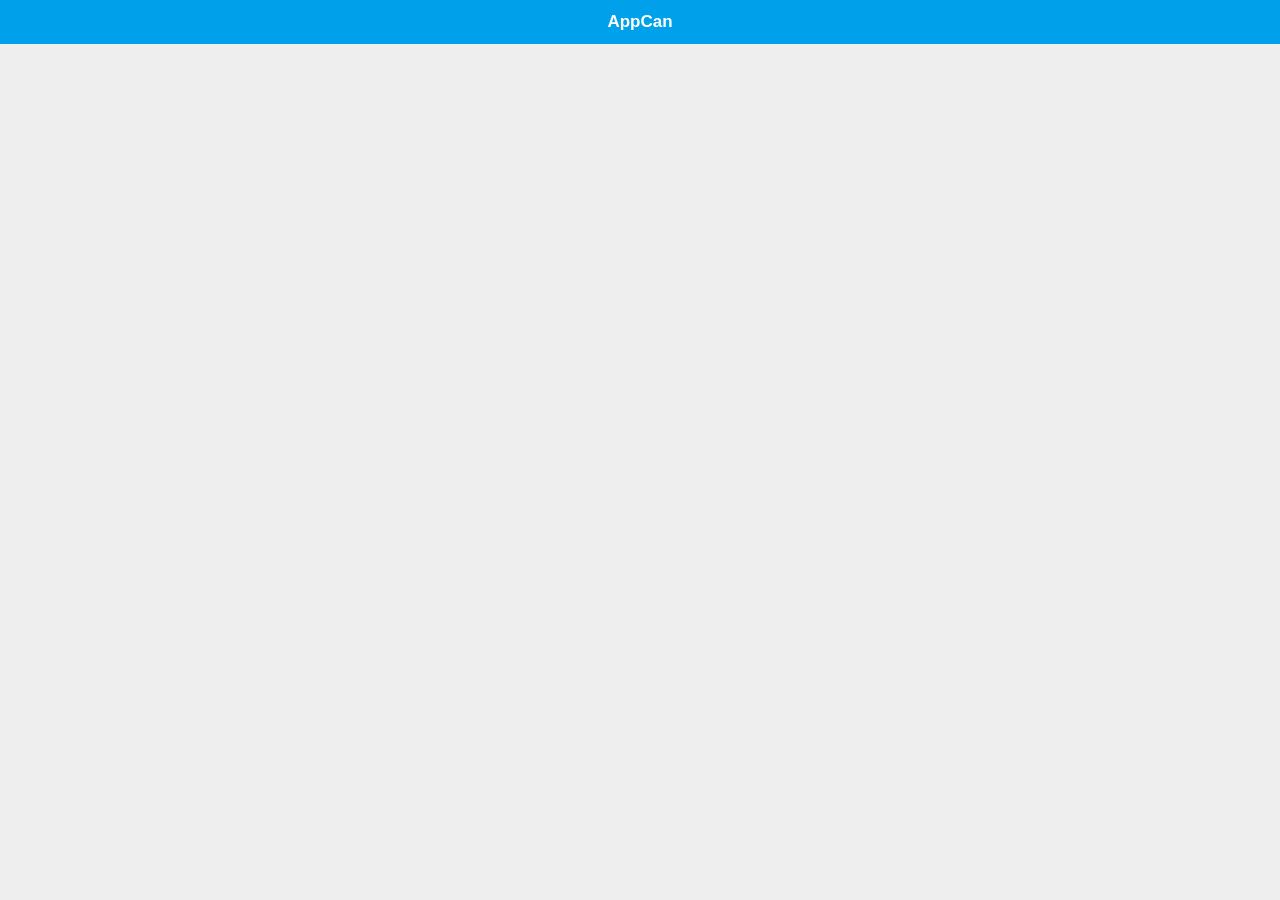
==== index.html @ 891421ba "login" ====
<!DOCTYPE html>
<html class="um landscape min-width-240px min-width-320px min-width-480px min-width-768px min-width-1024px">
    <head>
        <title></title>
        <meta charset="utf-8">
        <meta name="viewport" content="target-densitydpi=device-dpi, width=device-width, initial-scale=1, user-scalable=no, minimum-scale=1.0, maximum-scale=1.0">
        <link rel="stylesheet" href="css/fonts/font-awesome.min.css">
        <link rel="stylesheet" href="css/ui-box.css">
        <link rel="stylesheet" href="css/ui-base.css">
        <link rel="stylesheet" href="css/ui-color.css">
        <link rel="stylesheet" href="css/appcan.icon.css">
        <link rel="stylesheet" href="css/appcan.control.css">
    </head>
    <body class="um-vp" ontouchstart>
        <div id="page_0" class="up ub ub-ver bc-bg" tabindex="0">
            <!--header开始-->
            <div id="header" class="uh bc-text-head ub bc-head">
                <div class="nav-btn" id="nav-left"></div>
                <h1 class="ut ub-f1 ulev-3 ut-s tx-c" tabindex="0">AppCan</h1>
                <div class="nav-btn" id="nav-right">
                    <!--按钮开始-->

                    <!--按钮结束-->
                </div>
            </div>
            <!--header结束--><!--content开始-->
            <div id="content" class="ub-f1 tx-l ">

            </div>
            <!--content结束-->

        </div>
        <script src="js/appcan.js"></script>
        <script src="js/appcan.control.js"></script>
    </body>
    <script>
        appcan.ready(function() {
            var titHeight = $('#header').offset().height;
            appcan.frame.open("content", "index_content.html", 0, titHeight);
            window.onorientationchange = window.onresize = function() {
                appcan.frame.resize("content", 0, titHeight);
            }
        });
    </script>
</html>
---- css/ui-box.css ----
.ub
{
	display: -webkit-box !important;
	display: box !important;
	position:relative;
}

.ub-rev
{
	-webkit-box-direction:reverse;
	box-direction:reverse;
}

.ub-fh
{
	width:100%;
}

.ub-fv
{
	height:100%;
}

.ub-con
{
	position:absolute;
	width:100%;
	height:100%;
}

.ub-ac
{
	-webkit-box-align:center;
	box-align:center;
}
.ub-ae
{
	-webkit-box-align:end;
	box-align:end;
}

.ub-pc
{
	-webkit-box-pack:center;
	box-pack:center;
}
.ub-pe
{
	-webkit-box-pack:end;
	box-pack:end;
}
.ub-pj
{
	-webkit-box-pack:justify;
	box-pack:justify;
}

.ub-ver
{
	-webkit-box-orient:vertical;
	box-orient:vertical;
}

.ub-f1
{
	position:relative;
	-webkit-box-flex: 1; 
	box-flex: 1;
}

.ub-f2
{
	position:relative;
	-webkit-box-flex: 2;
	box-flex: 2; 
}

.ub-f3
{
	position:relative;
	-webkit-box-flex: 3;
	box-flex: 3;
}

.ub-f4
{
	position:relative;
	-webkit-box-flex: 4;
	box-flex: 4;
}

.ub-img
{
	-webkit-background-size:contain;
	background-size:contain;
	background-repeat:no-repeat;
	background-position:center;
}

.ub-img1
{	
	-webkit-background-size:cover;
	background-size:cover;
	background-repeat:no-repeat;
	background-position:center;
}
.ub-img2
{
	background-repeat:repeat-x;
	background-size:auto 100%
}
.ub-img3
{
	background-repeat:repeat-y;
	background-size:100% auto
}

.ub-img4
{
	-webkit-background-size:100% auto;
	background-size:100% auto;
	background-repeat:no-repeat;
	background-position:center;
}
.ub-img5
{
	-webkit-background-size:auto 100%;
	background-size:auto 100%;
	background-repeat:no-repeat;
	background-position:center;
}

.ub-img6
{
	background-repeat:no-repeat;
	background-position:center;
}
.ub-img7
{
	-webkit-background-size:100% 100%;
	background-size:100% 100%;
	background-repeat:no-repeat;
	background-position:center;
}
---- css/ui-base.css ----
* {
    margin: 0;
    padding: 0;
}

/**
 * 1. Avoid the WebKit bug in Android 4.0.* where (2) destroys native `audio`
 *    and `video` controls.
 * 2. Correct inability to style clickable `input` types in iOS.
 * 3. Improve usability and consistency of cursor style between image-type
 *    `input` and others.
 */

button, html input[type="button"], /* 1 */
input[type="reset"], input[type="submit"] {
    -webkit-appearance: button; /* 2 */
    cursor: pointer
}

div {
    outline: 0 !important;
    -webkit-text-size-adjust: none;
    -webkit-tap-highlight-color: rgba(0, 0, 0, 0);
    position: relative;
}

ul, li {
    list-style: none;
}

.uc-tl {
    -webkit-border-top-left-radius: .6em;
    border-top-left-radius: .6em
}

.uc-tr {
    -webkit-border-top-right-radius: .6em;
    border-top-right-radius: .6em
}

.uc-bl {
    -webkit-border-bottom-left-radius: .6em;
    border-bottom-left-radius: .6em
}

.uc-br {
    -webkit-border-bottom-right-radius: .6em;
    border-bottom-right-radius: .6em
}

.uc-t {
    -webkit-border-top-left-radius: .6em;
    border-top-left-radius: .6em;
    -webkit-border-top-right-radius: .6em;
    border-top-right-radius: .6em
}

.uc-b {
    -webkit-border-bottom-left-radius: .6em;
    border-bottom-left-radius: .6em;
    -webkit-border-bottom-right-radius: .6em;
    border-bottom-right-radius: .6em
}

.uc-r {
    -webkit-border-top-right-radius: .6em;
    border-top-right-radius: .6em;
    -webkit-border-bottom-right-radius: .6em;
    border-bottom-right-radius: .6em
}

.uc-l {
    -webkit-border-top-left-radius: .6em;
    border-top-left-radius: .6em;
    -webkit-border-bottom-left-radius: .6em;
    border-bottom-left-radius: .6em
}

.uc-a {
    -webkit-border-radius: .6em;
    border-radius: .6em
}

.uc-n {
    -webkit-border-radius: 0;
    border-radius: 0
}

.uc-tl1 {
    -webkit-border-top-left-radius: 0.3em;
    border-top-left-radius: 0.3em
}

.uc-tr1 {
    -webkit-border-top-right-radius: 0.3em;
    border-top-right-radius: 0.3em
}

.uc-bl1 {
    -webkit-border-bottom-left-radius: 0.3em;
    border-bottom-left-radius: 0.3em
}

.uc-br1 {
    -webkit-border-bottom-right-radius: 0.3em;
    border-bottom-right-radius: 0.3em
}

.uc-t1 {
    -webkit-border-top-left-radius: 0.3em;
    border-top-left-radius: 0.3em;
    -webkit-border-top-right-radius: 0.3em;
    border-top-right-radius: 0.3em
}

.uc-b1 {
    -webkit-border-bottom-left-radius: 0.3em;
    border-bottom-left-radius: 0.3em;
    -webkit-border-bottom-right-radius: 0.3em;
    border-bottom-right-radius: 0.3em
}

.uc-r1 {
    -webkit-border-top-right-radius: 0.3em;
    border-top-right-radius: 0.3em;
    -webkit-border-bottom-right-radius: 0.3em;
    border-bottom-right-radius: 0.3em
}

.uc-l1 {
    -webkit-border-top-left-radius: 0.3em;
    border-top-left-radius: 0.3em;
    -webkit-border-bottom-left-radius: 0.3em;
    border-bottom-left-radius: 0.3em
}

.uc-a1 {
    -webkit-border-radius: 0.3em;
    border-radius: 0.3em
}
.uc-a3 {
    -webkit-border-radius: 0.4em;
    border-radius: 0.4em
}
.uc-a2 {
    -webkit-border-radius: 1.2em;
    border-radius: 1.2em
}
.uc-tl, .uc-tr, .uc-bl, .uc-br, .uc-t, .uc-b, .uc-r, .uc-l, .uc-a, .uc-n, .uc-tl1, .uc-tr1, .uc-bl1, .uc-br1, .uc-t1, .uc-b1, .uc-r1, .uc-l1, .uc-a1, .uc-a2,     , .uc-a3 {
    -webkit-background-clip: padding-box;
    background-clip: padding-box
}

.us {
    -webkit-box-shadow: 0 1px 4px rgba(0, 0, 0, .3);
    box-shadow: 0 1px 4px rgba(0, 0, 0, .3)
}
.us1 {
    -webkit-box-shadow: 0 1px 4px rgba(120, 120, 120, .3);
    box-shadow: 0 1px 4px rgba(120, 120, 120, .3)
}
.us-i {
    -webkit-box-shadow: inset 0px 2px 3px rgba(0, 0, 0, .4);
    box-shadow: inset 0px 2px 3px rgba(0, 0, 0, .4)
}

.uts {
    text-shadow: 0px 2px 2px #000;
}

.um, .um body {
    height: 100%;
    padding: 0px;
    margin: 0px;
    font-family: "Helvetica Neue", Helvetica;
}

.um-vp {
    margin: 0;
    padding: 0;
    overflow-x: hidden;
    -webkit-text-size-adjust: none;
    -webkit-tap-highlight-color: rgba(0, 0, 0, 0);
    -webkit-user-select: none
}

.um-vp .up {
    top: 0;
    left: 0;
    width: 100%;
    min-height: 100%;
    max-height: 100%;
    position: absolute;
    border: 0
}

.uh, .uf {
    display: block;
    width: 100%;
    font-size: 1em;
}

.up .uh, .up .uf, .pos_re {
    position: relative
}

.uh .ut, .uf .ut {
    padding: .72em 1em .72em;
    margin: 0;
}

.ufl {
    float: left !important;
}
.ufr {
    float: right !important;
}

.ulev2 {
    font-size: 1.5em !important;
}

.ulev1 {
    font-size: 1.2em !important;
}

.ulev0 {
    font-size: 1.0em !important;
}

.ulev-1 {
    font-size: 0.8125em !important;
}

.ulev-2 {
    font-size: 0.625em !important;
}
.ulev-3 {
    font-size: 1.0625em !important;
}
.ulev-4 {
    font-size: 0.75em !important;
}
.ulim {
    max-width: 5em;
    text-overflow: ellipsis;
    white-space: nowrap;
    overflow: hidden;
}

.uinl {
    display: inline-block;
    position: relative;
}

.uinn {
    padding: 0.5em;
    margin: 0;
}
.uinn1 {
    padding: 0 0.5em;
    margin: 0;
}
.uinn2 {
    padding: 0.5em 1em;
    margin: 0;
}
.uinn3 {
    padding: 0.2em;
    margin: 0;
}
.uinn4 {
    padding: 0 0.2em;
    margin: 0;
}
.uinn5 {
    padding: 0.75em 0.5em;
    margin: 0;
}
.uinn7 {
    padding: 0.66em 0.375em;
    margin: 0;
}
.umh1 {
    min-height: 1em;
}

.umh2 {
    min-height: 1.2em;
}

.umh3 {
    min-height: 1.5em;
}

.umh4 {
    min-height: 2em;
}
.umh5 {
    min-height: 3em;
}
.umh6 {
    min-height: 4em;
}
.umh7 {
    min-height: 1.8em;
}
.umw1 {
    min-width: 1em;
}
.umw1-5 {
    min-width: 1.5em;
}

.umw2 {
    min-width: 2em;
}

.umw3 {
    min-width: 3em;
}

.umw4 {
    min-width: 4em;
}

.tx-l {
    text-align: left;
}
.tx-r {
    text-align: right;
}
.tx-c {
    text-align: center;
}

.ut-s {
    text-overflow: ellipsis;
    overflow: hidden;
    white-space: nowrap !important;
    outline: 0 !important
}

.ut-m {
    text-overflow: ellipsis;
    overflow: hidden;
    white-space: normal !important;
    outline: 0 !important
}

.uba {
    border: 1px solid;
}
.uba1 {
    border: 2px solid;
}
.uba2 {
    border: 3px solid;
}

.ubt {
    border-top: 1px solid;
}
.ubb {
    border-bottom: 1px solid;
}

.ubl {
    border-left: 1px solid;
}

.ubr {
    border-right: 1px solid;
}

.uhide {
    display: none !important;
}

.umar-b {
    margin-bottom: 0.4em;
}
.umar-t {
    margin-top: 0.4em;
}
.umar-l {
    margin-left: 0.4em;
}
.umar-r {
    margin-right: 0.4em;
}
.umar-a {
    margin: 0.4em;
}

.uof {
    overflow: hidden;
}
.uof-x {
    overflow-x: hidden;
}
.uof-y {
    overflow-y: hidden;
}

.uabs {
    position: absolute;
    left: 0;
    top: 0;
}

.uabs-r {
    position: absolute;
    right: 0;
    top: 0;
}

.utra {
    -webkit-transition: all 300ms ease-in 100ms
}
.line1 {
    -webkit-line-clamp: 1;
}
.line2 {
    -webkit-line-clamp: 2;
}

.line3 {
    -webkit-line-clamp: 3;
}

.ani-act {
    transform: scale(0.95,0.97);
    -webkit-transform: scale(0.95,0.97);
    -webkit-transition-duration: 300ms;
    opacity: .7;
}

.uh_ios7 .uh {
    padding: 1em 0 0;
}
---- css/ui-color.css ----
/*****************************************/
/*基础header颜色*/
.bc-head {
    background-color: #00A1EA;
}
/*****************************************/
/*基础body背景颜色*/
.bc-bg {
    background-color: #EEEEEE;
}
/*辅助控件背景颜色*/
.sc-bg {
    background-color: #EEEEEE;
}
/*辅助控件背景颜色*/
.sc-bg-active {
    background-color: #DFDFDF;
}
/*警告背景色*/
.sc-bg-alert {
    background-color: #F16412;
}
/*****************************************/
/*基础字体颜色*/
.bc-text {
    color: black;
}
/*基础标题字体颜色*/
.bc-text-head {
    color: white;
}
/*辅助字体颜色*/
.sc-text {
    color: #848484;
}
/*辅助字体颜色*/
.sc-text-active {
    color: #00A1EA !important;
}
/*辅助字体颜色*/
.sc-text-hint {
    color: #E3E3E3;
}
/*辅助字体颜色*/
.sc-text-warn {
    color: #FC7800;
}
/*辅助字体颜色*/
.sc-text-tab {
    color: #636363;
}
/*****************************************/
/*基础边框颜色*/
.bc-border {
    border-color: #BABABA;
}
/*辅助边框颜色*/
.sc-border {
    border-color: #FFFFFF;
}
.sc-border-tab {
    border-color: #00A1EA;
}
/*****************************************/
/*基础按钮颜色*/
.bc-btn {
    background-color: #007DB8;
}
/*辅助按钮颜色*/
.sc-btn {
    background-color: #00A1EA;
}
---- css/appcan.icon.css ----
.icon-act .icon-add {
    background-image: url('icons/icon-add-act.png') !important;
}
.icon-add {
    background-image: url('icons/icon-add.png') !important;
}
.icon-act .icon-adduser {
    background-image: url('icons/icon-adduser-act.png') !important;
}
.icon-adduser {
    background-image: url('icons/icon-adduser.png') !important;
}
.icon-act .icon-back {
    background-image: url('icons/icon-back-act.png') !important;
}
.icon-back {
    background-image: url('icons/icon-back.png') !important;
}
.icon-act .icon-cal {
    background-image: url('icons/icon-cal-act.png') !important;
}
.icon-cal {
    background-image: url('icons/icon-cal.png') !important;
}
.icon-act .icon-call {
    background-image: url('icons/icon-call-act.png') !important;
}
.icon-call {
    background-image: url('icons/icon-call.png') !important;
}
.icon-act .icon-chart {
    background-image: url('icons/icon-chart-act.png') !important;
}
.icon-chart {
    background-image: url('icons/icon-chart.png') !important;
}
.icon-act .icon-close {
    background-image: url('icons/icon-close-act.png') !important;
}
.icon-close {
    background-image: url('icons/icon-close.png') !important;
}
.icon-act .icon-disk {
    background-image: url('icons/icon-disk-act.png') !important;
}
.icon-disk {
    background-image: url('icons/icon-disk.png') !important;
}
.icon-act .icon-download {
    background-image: url('icons/icon-download-act.png') !important;
}
.icon-download {
    background-image: url('icons/icon-download.png') !important;
}
.icon-act .icon-edit {
    background-image: url('icons/icon-edit-act.png') !important;
}
.icon-edit {
    background-image: url('icons/icon-edit.png') !important;
}
.icon-act .icon-exit {
    background-image: url('icons/icon-exit-act.png') !important;
}
.icon-exit {
    background-image: url('icons/icon-exit.png') !important;
}
.icon-act .icon-filter {
    background-image: url('icons/icon-filter-act.png') !important;
}
.icon-filter {
    background-image: url('icons/icon-filter.png') !important;
}
.icon-act .icon-forward {
    background-image: url('icons/icon-forward-act.png') !important;
}
.icon-forward {
    background-image: url('icons/icon-forward.png') !important;
}
.icon-act .icon-home {
    background-image: url('icons/icon-home-act.png') !important;
}
.icon-home {
    background-image: url('icons/icon-home.png') !important;
}
.icon-act .icon-map {
    background-image: url('icons/icon-map-act.png') !important;
}
.icon-map {
    background-image: url('icons/icon-map.png') !important;
}
.icon-act .icon-menu {
    background-image: url('icons/icon-menu-act.png') !important;
}
.icon-menu {
    background-image: url('icons/icon-menu.png') !important;
}
.icon-act .icon-more {
    background-image: url('icons/icon-more-act.png') !important;
}
.icon-more {
    background-image: url('icons/icon-more.png') !important;
}
.icon-act .icon-ok {
    background-image: url('icons/icon-ok-act.png') !important;
}
.icon-ok {
    background-image: url('icons/icon-ok.png') !important;
}
.icon-act .icon-refresh {
    background-image: url('icons/icon-refresh-act.png') !important;
}
.icon-refresh {
    background-image: url('icons/icon-refresh.png') !important;
}
.icon-act .icon-search {
    background-image: url('icons/icon-search-act.png') !important;
}
.icon-search {
    background-image: url('icons/icon-search.png') !important;
}
.icon-act .icon-setting {
    background-image: url('icons/icon-setting-act.png') !important;
}
.icon-setting {
    background-image: url('icons/icon-setting.png') !important;
}
.icon-act .icon-share {
    background-image: url('icons/icon-share-act.png') !important;
}
.icon-share {
    background-image: url('icons/icon-share.png') !important;
}
.icon-act .icon-submenu {
    background-image: url('icons/icon-submenu-act.png') !important;
}
.icon-submenu {
    background-image: url('icons/icon-submenu.png') !important;
}
.icon-act .icon-user {
    background-image: url('icons/icon-user-act.png') !important;
}
.icon-user {
    background-image: url('icons/icon-user.png') !important;
}
.icon-act .icon-warn {
    background-image: url('icons/icon-warn-act.png') !important;
}
.icon-warn {
    background-image: url('icons/icon-warn.png') !important;
}
---- css/appcan.control.css ----
.btn {
    padding: .2em 0.9em;
    min-height: 2.2em;
    font-size: 1em;
    text-align: center;
}

.nav-btn {
    min-height: 2em;
    min-width: 4em;
    display: -webkit-box !important;
    display: box !important;
    position: relative;
    -webkit-box-align: center;
    box-align: center;
    -webkit-box-pack: center;
    box-pack: center;
}

.btn-act {
    opacity: 0.6
}

.uinput input, .uinput textarea {
    margin: 0px;
    border: 0px;
    width: 100%;
    height: 100%;
    -webkit-appearance: none;
    padding: .4em 0;
    line-height: 1.2em;
    background: none;
    text-decoration: none;
    font-size: 1em;
    display: block;
}

.uinput textarea {
    min-height: 5em;
}

.checkbox, .radiobox {
    width: 1.8em;
    height: 1.8em;
}

.checkbox input[type=checkbox], .radiobox input[type=radio] {
    -webkit-appearance: none;
    background-color: transparent;
    outline: 0 !important;
    border: 0;
    font-size: 1em !important;
}

.checkbox input[type=checkbox]:before, .radiobox input[type=radio]:before {
    display: inline-block;
    text-align: center;
    font: normal normal normal 14px/1 FontAwesome;
    font-size: 1.8em;
    font-weight: thin;
    text-rendering: auto;
    -webkit-font-smoothing: antialiased;
    -moz-osx-font-smoothing: grayscale;
    color: rgb(212,212,212);
}

.checkbox input[type=checkbox]:checked:before, .radiobox input[type=radio]:checked:before {
    color: rgb(101,200,104);
}

.checkbox input[type=checkbox]:before {
    content: "\f096";
}

.checkbox input[type=checkbox]:checked:before {
    content: "\f14a";
}

.radiobox input[type=radio]:before {
    content: "\f1db";
}

.radiobox input[type=radio]:checked:before {
    content: "\f192";
}

.select {
    display: -webkit-box !important;
    display: box !important;
    position: relative;
    -webkit-box-align: center;
    box-align: center;
    -webkit-box-pack: center;
    box-pack: center;
    min-height: 2em;
    padding: 0.1em 0.3em;
}

.select select {
    left: 0;
    top: 0;
    position: absolute;
    width: 100%;
    height: 100%;
    opacity: 0;
    -webkit-appearance: none;
    border: 0;
}

.select .icon:before {
    width: 1em;
    height: 1em;
    display: -webkit-box !important;
    display: box !important;
    position: relative;
    -webkit-box-align: center;
    box-align: center;
    -webkit-box-pack: center;
    box-pack: center;
    font: normal normal normal 14px/1 FontAwesome;
    font-size: 1.5em;
    text-rendering: auto;
    -webkit-font-smoothing: antialiased;
    -moz-osx-font-smoothing: grayscale;
    content: "\f107";
}

.select .text {
    -webkit-box-flex: 1;
    box-flex: 1;
    padding: 0 1em;
}

.lis {
    padding: 0.5em;
    min-height: 2em;
}

.lis-icon {
    width: 4em;
    margin: 0em 0.4em 0em 0px;
    min-height: 4em;
}

.lis-icon-s {
    width: 2em;
    margin: 0em 0.4em 0em 0px;
    min-height: 2em;
}

.lis-icon-ss {
    width: 1.3em;
    margin: 0em 1em 0em 0px;
    min-height: 1.3em;
}

.lis.group{
    min-height:1.6em;
    padding:0.1em;
}

.treeview {

}
.treeview .treeview-header{
    min-height: 2em;
}
.treeview .listview {
    margin-left: 2em;
}

.tab_m {
    height: 3em;
}

.tab_l {
    height: 2em;
}

.tab_i {
    height: 2.3em;
}

.tab_badge {
    position: absolute;
    width: 1em;
    height: 1em;
    right: 1em;
    top: 0.3em;
    -webkit-border-radius: 1.2em;
    border-radius: 1.2em;
    text-align: center;
}

.tab_m .item {
    padding: 0.3em 0
}
.tab_l .item {
    padding: 0.7em 0
}
.tab_i .item {
    padding: 0.4em 0
}

.tab_m .focus {
    position: absolute;
    height: 100%;
}

.tab_i .focus, .tab_l .focus,.slider .focus {
    position: absolute;
    height: 2px;
    bottom: 0px;
}

.switch {
    display: inline-block;
    min-width: 4.5em;
    min-height: 1.7em;
    -webkit-border-radius: 1.4em;
    border-radius: 1.4em;
}

.listview .switch, .lis .switch {
    display: -webkit-box !important;
}

.switch-mini {
    min-width: 3em;
}

.switch-btn {
    position: absolute;
    width: 1.7em;
    height: 1.7em;
    -webkit-border-radius: 1.4em;
    border-radius: 1.4em;
    -webkit-box-shadow: 0 1px 4px rgba(120, 120, 120, .3);
    box-shadow: 0 1px 4px rgba(120, 120, 120, .3);
    top: 0px;
    left: 0px;
    right: auto;
    -webkit-transition: all 300ms;
}

.switch.switch-mini[data-checked="true"] .switch-btn {
    -webkit-transform: translate3d(1.3em,0,0);
    transform: translate3d(1.3em,0,0);
    left: auto;
}

.switch[data-checked="true"] .switch-btn {
    -webkit-transform: translate3d(2.8em,0,0);
    transform: translate3d(2.8em,0,0);
    left: auto;
}
.switch[data-checked="true"]:before {
    content: "ON";
    color: white;
    position: absolute;
    top: 0.35em;
    left: 0.8em;
}
.switch:before {
    content: "OFF";
    color: gray;
    position: absolute;
    top: 0.35em;
    right: 0.5em;
}
.switch.switch-mini:before {
    display: none;
}

.uinvisible {
    width: 0px;
    height: 0px;
    margin: 0px;
    border: 0px;
    background: none;
    text-decoration: none;
}
.slider {
    position: relative;
    width: 100%;
    overflow: hidden;
}
.slider .slider-group {
    position: relative;
    font-size: 0;
    white-space: nowrap;
    -webkit-transition: all 0s linear;
    transition: all 0s linear;
    -webkit-backface-visibility: hidden;
}

.slider .slider-group.slider-anim {
    -webkit-transition-duration: 300ms
}
.slider .slider-item {
    position: relative;
    display: inline-block;
    font-size: 1em;
}

.slider .label{
    height:1.5em;
    background-color:rgba(0,0,0,0.8);
    width: 100%;
    position: absolute;
    left: 0px;
    bottom: 0px
}
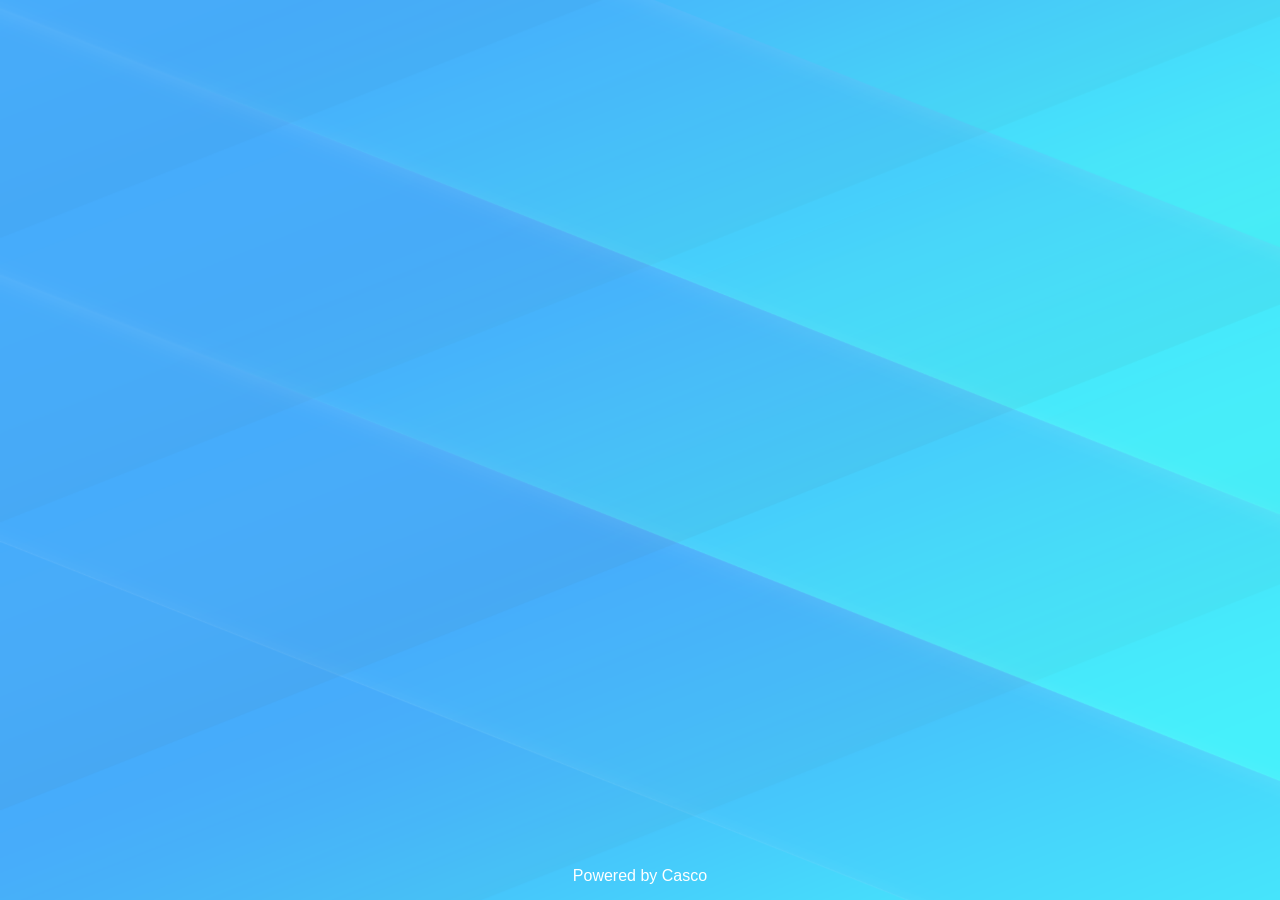
==== commit cad590f5: "login" ====
--- a/index.html
+++ b/index.html
@@ -10,36 +10,37 @@
         <link rel="stylesheet" href="css/ui-color.css">
         <link rel="stylesheet" href="css/appcan.icon.css">
         <link rel="stylesheet" href="css/appcan.control.css">
+        <link rel="stylesheet" href="css/scss/login.css">
     </head>
-    <body class="um-vp" ontouchstart>
-        <div id="page_0" class="up ub ub-ver bc-bg" tabindex="0">
+    <body class="um-vp " ontouchstart>
+        <div id="page_0" class="up ub ub-ver bc-bg ub-img7" tabindex="0">
             <!--header开始-->
-            <div id="header" class="uh bc-text-head ub bc-head">
+            <!-- <div id="header" class="uh bc-text-head ub bc-head">
                 <div class="nav-btn" id="nav-left"></div>
-                <h1 class="ut ub-f1 ulev-3 ut-s tx-c" tabindex="0">AppCan</h1>
-                <div class="nav-btn" id="nav-right">
-                    <!--按钮开始-->
-
-                    <!--按钮结束-->
-                </div>
-            </div>
+                <h1 class="ut ub-f1 ulev-3 ut-s tx-c" tabindex="0">登录</h1>
+                <div class="nav-btn nav-bt" id="nav-right"></div>
+            </div> -->
             <!--header结束--><!--content开始-->
-            <div id="content" class="ub-f1 tx-l ">
+            <div id="content" class="ub-f1 tx-l">
 
             </div>
             <!--content结束-->
-
+            <div class="ub ub-ac ub-pc text">Powered by Casco</div>
         </div>
         <script src="js/appcan.js"></script>
         <script src="js/appcan.control.js"></script>
     </body>
     <script>
         appcan.ready(function() {
-            var titHeight = $('#header').offset().height;
-            appcan.frame.open("content", "index_content.html", 0, titHeight);
+            var titHeight = 0;
+            appcan.frame.open("content", "login_content.html", 0, titHeight);
             window.onorientationchange = window.onresize = function() {
                 appcan.frame.resize("content", 0, titHeight);
             }
         });
+        appcan.button(".nav-btn", "btn-act", function() {
+            appcan.window.close(-1);
+        })
+
     </script>
 </html>
--- a/css/scss/login.css
+++ b/css/scss/login.css
@@ -0,0 +1,62 @@
+.debug_show {
+  display: block;
+  z-index: 9999;
+  background: red;
+  width: 100%;
+  padding: 5px; }
+
+#page_0 {
+  background-image: url(../images/background_img.png); }
+  #page_0 .text {
+    color: #ffffff;
+    margin-bottom: 0.96875rem; }
+
+#body_login .logo_img {
+  background-image: url(../images/logo_img.png);
+  width: 12.28125rem;
+  height: 14.21875rem;
+  margin: 3.40625rem auto 2.46875rem auto; }
+#body_login .form_part {
+  background-color: rgba(145, 213, 251, 0.8);
+  margin: 0 2.28125rem 3.84375rem 2.28125rem;
+  padding: 1.875rem 2.375rem;
+  border-radius: 0.3125rem; }
+  #body_login .form_part .user_pwd_mar {
+    margin-bottom: 1.0625rem; }
+  #body_login .form_part .uinput {
+    background-color: #ffffff;
+    height: 2.5625rem;
+    border-radius: 0.3125rem; }
+    #body_login .form_part .uinput .user_img_part {
+      background-color: #47e1fa;
+      width: 2.5rem;
+      border-top-left-radius: 0.3125rem;
+      border-bottom-left-radius: 0.3125rem; }
+      #body_login .form_part .uinput .user_img_part .user_img {
+        background-image: url(../images/user_img.png);
+        width: 1.4375rem;
+        height: 1.25rem; }
+    #body_login .form_part .uinput .pwd_img_part {
+      background-color: #47aff9;
+      width: 2.5rem;
+      border-top-left-radius: 0.3125rem;
+      border-bottom-left-radius: 0.3125rem; }
+      #body_login .form_part .uinput .pwd_img_part .pwd_img {
+        background-image: url(../images/pwd_img.png);
+        width: 1.4375rem;
+        height: 1.25rem; }
+    #body_login .form_part .uinput input {
+      height: 2.5625rem;
+      padding: 0 0 0 0.78125rem; }
+  #body_login .form_part .del_img {
+    background-image: url(../images/del_img.png);
+    width: 0.90625rem;
+    height: 0.90625rem;
+    margin-right: 0.3125rem; }
+  #body_login .form_part .login_btn {
+    background-color: #31b2ff;
+    color: #ffffff;
+    height: 2.5rem;
+    margin-top: 2.5rem;
+    border-radius: 0.3125rem;
+    font-weight: bold; }
